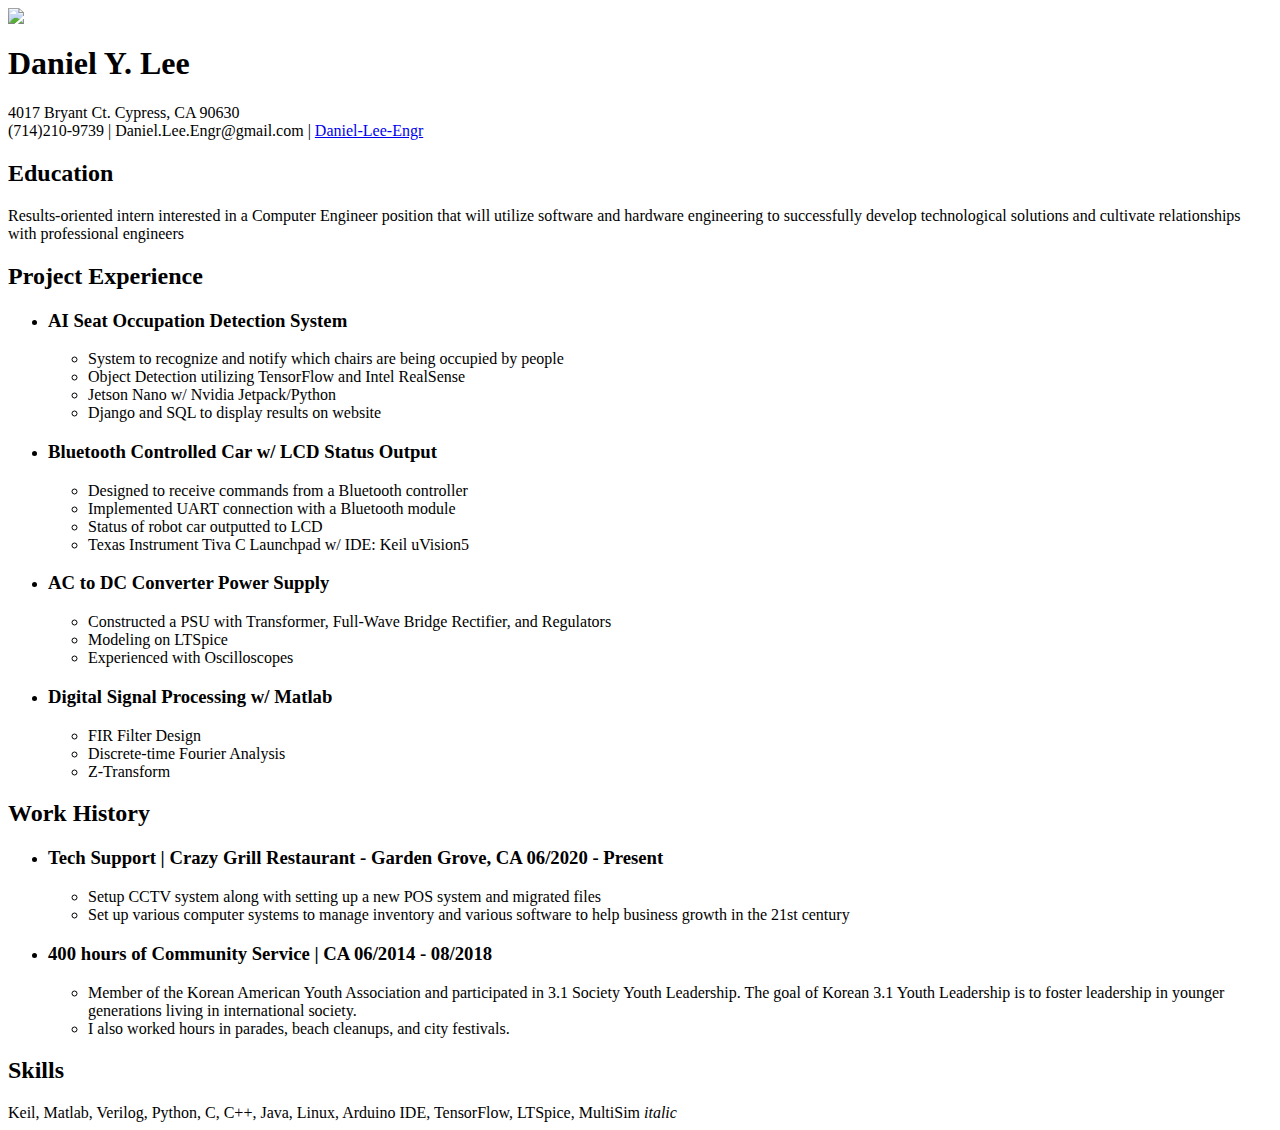
==== index.html @ 74d1d000 "rename" ====
<html>
	<head>
		<title>Daniel's Webpage</title>
	</head>

	<body>
		<img src="https://media-exp1.licdn.com/dms/image/D4E35AQFgSq4rfaZ9BA/profile-framedphoto-shrink_200_200/0/1636871970353?e=1637395200&v=beta&t=lE2luWUlZ4LUIoJVUzTdSmZ-LV4zHILzeTvlFMOhzFc" <p>

		<h1>Daniel Y. Lee</h1>
		4017 Bryant Ct. Cypress, CA 90630<br>
		(714)210-9739   |   Daniel.Lee.Engr@gmail.com   |   
		<a href="https://www.linkedin.com/in/daniel-lee-engr/"Daniel-Lee-Engr">Daniel-Lee-Engr</a><p>

		<h2>Education</h2>
		Results-oriented intern interested in a Computer Engineer position that will utilize software and hardware engineering to successfully develop technological solutions and cultivate relationships with professional engineers

		<p>

		<h2>Project Experience</h2>	
		<ul>
			<li><h3>AI Seat Occupation Detection System</h3></li>
			<ul>
				<li>System to recognize and notify which chairs are being occupied by people</li>
				<li>Object Detection utilizing TensorFlow and Intel RealSense</li>
				<li>Jetson Nano w/ Nvidia Jetpack/Python</li>
				<li>Django and SQL to display results on website</li>
			</ul>

			<li><h3>Bluetooth Controlled Car w/ LCD Status Output</h3></li>
			<ul>
				<li>Designed to receive commands from a Bluetooth controller</li>
				<li>Implemented UART connection with a Bluetooth module</li>
				<li>Status of robot car outputted to LCD</li>
				<li>Texas Instrument Tiva C Launchpad w/ IDE: Keil uVision5</li>
			</ul>

			<li><h3>AC to DC Converter Power Supply</h3></li>
			<ul>
				<li>Constructed a PSU with Transformer, Full-Wave Bridge Rectifier, and Regulators</li>
				<li> Modeling on LTSpice</li>
				<li> Experienced with Oscilloscopes</li>
			</ul>

			<li><h3>Digital Signal Processing w/ Matlab</h3></li>
			<ul>
				<li>FIR Filter Design</li>
				<li>Discrete-time Fourier Analysis</li>
				<li>Z-Transform</li>
			</ul>
		</ul>

		<h2>Work History</h2>	
		<ul>
			<li><h3>Tech Support | Crazy Grill Restaurant - Garden Grove, CA 06/2020 - Present</h3></li><ul>
				<li>Setup CCTV system along with setting up a new POS system and migrated files</li>
				<li>Set up various computer systems to manage inventory and various software to help business growth in the 21st century</li></ul>

			<li><h3>400 hours of Community Service | CA 06/2014 - 08/2018</h3></li><ul>
				<li>Member of the Korean American Youth Association and participated in 3.1 Society Youth Leadership. The goal of Korean 3.1 Youth Leadership is to foster leadership in younger generations living in international society.</li>
				<li>I also worked hours in parades, beach cleanups, and city festivals.</li>
			</ul>
		</ul>

		<h2>Skills</h2>	
			Keil, Matlab, Verilog, Python, C, C++, Java, Linux, Arduino IDE, TensorFlow, LTSpice, MultiSim


		<em>italic </em>

		<div></div>
		<span></span>


	</body>
</html>
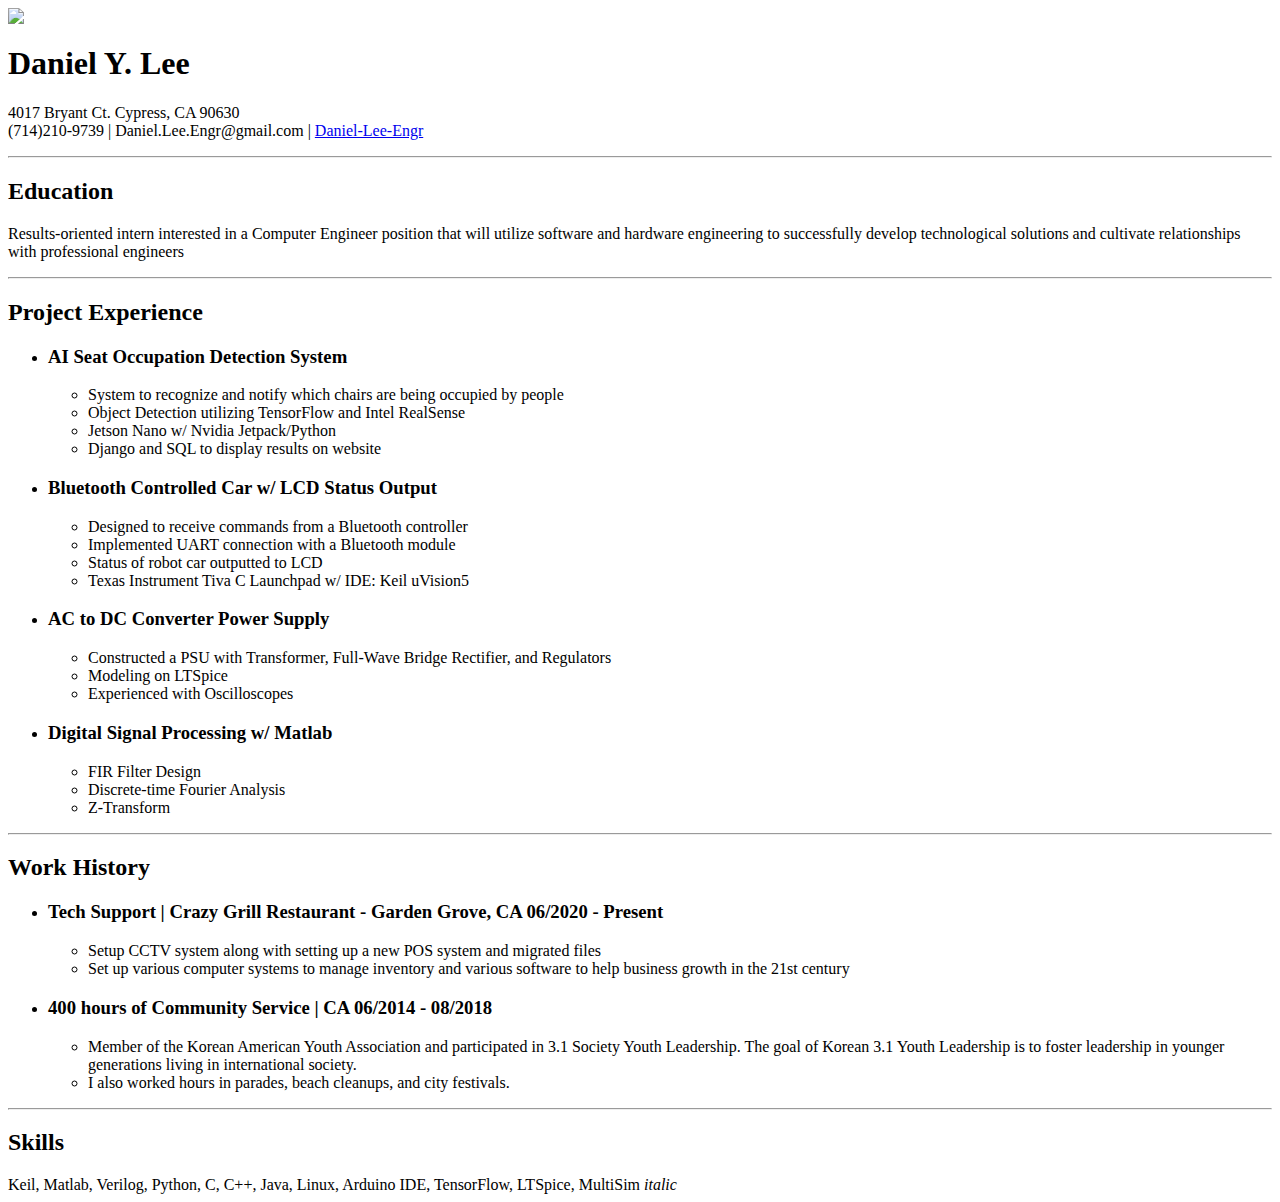
==== commit bcb50f4f: "i learned lines" ====
--- a/index.html
+++ b/index.html
@@ -10,12 +10,12 @@
 		4017 Bryant Ct. Cypress, CA 90630<br>
 		(714)210-9739   |   Daniel.Lee.Engr@gmail.com   |   
 		<a href="https://www.linkedin.com/in/daniel-lee-engr/"Daniel-Lee-Engr">Daniel-Lee-Engr</a><p>
-
+<hr>
 		<h2>Education</h2>
 		Results-oriented intern interested in a Computer Engineer position that will utilize software and hardware engineering to successfully develop technological solutions and cultivate relationships with professional engineers
 
 		<p>
-
+<hr>
 		<h2>Project Experience</h2>	
 		<ul>
 			<li><h3>AI Seat Occupation Detection System</h3></li>
@@ -48,7 +48,7 @@
 				<li>Z-Transform</li>
 			</ul>
 		</ul>
-
+<hr>
 		<h2>Work History</h2>	
 		<ul>
 			<li><h3>Tech Support | Crazy Grill Restaurant - Garden Grove, CA 06/2020 - Present</h3></li><ul>
@@ -60,7 +60,7 @@
 				<li>I also worked hours in parades, beach cleanups, and city festivals.</li>
 			</ul>
 		</ul>
-
+<hr>
 		<h2>Skills</h2>	
 			Keil, Matlab, Verilog, Python, C, C++, Java, Linux, Arduino IDE, TensorFlow, LTSpice, MultiSim
 
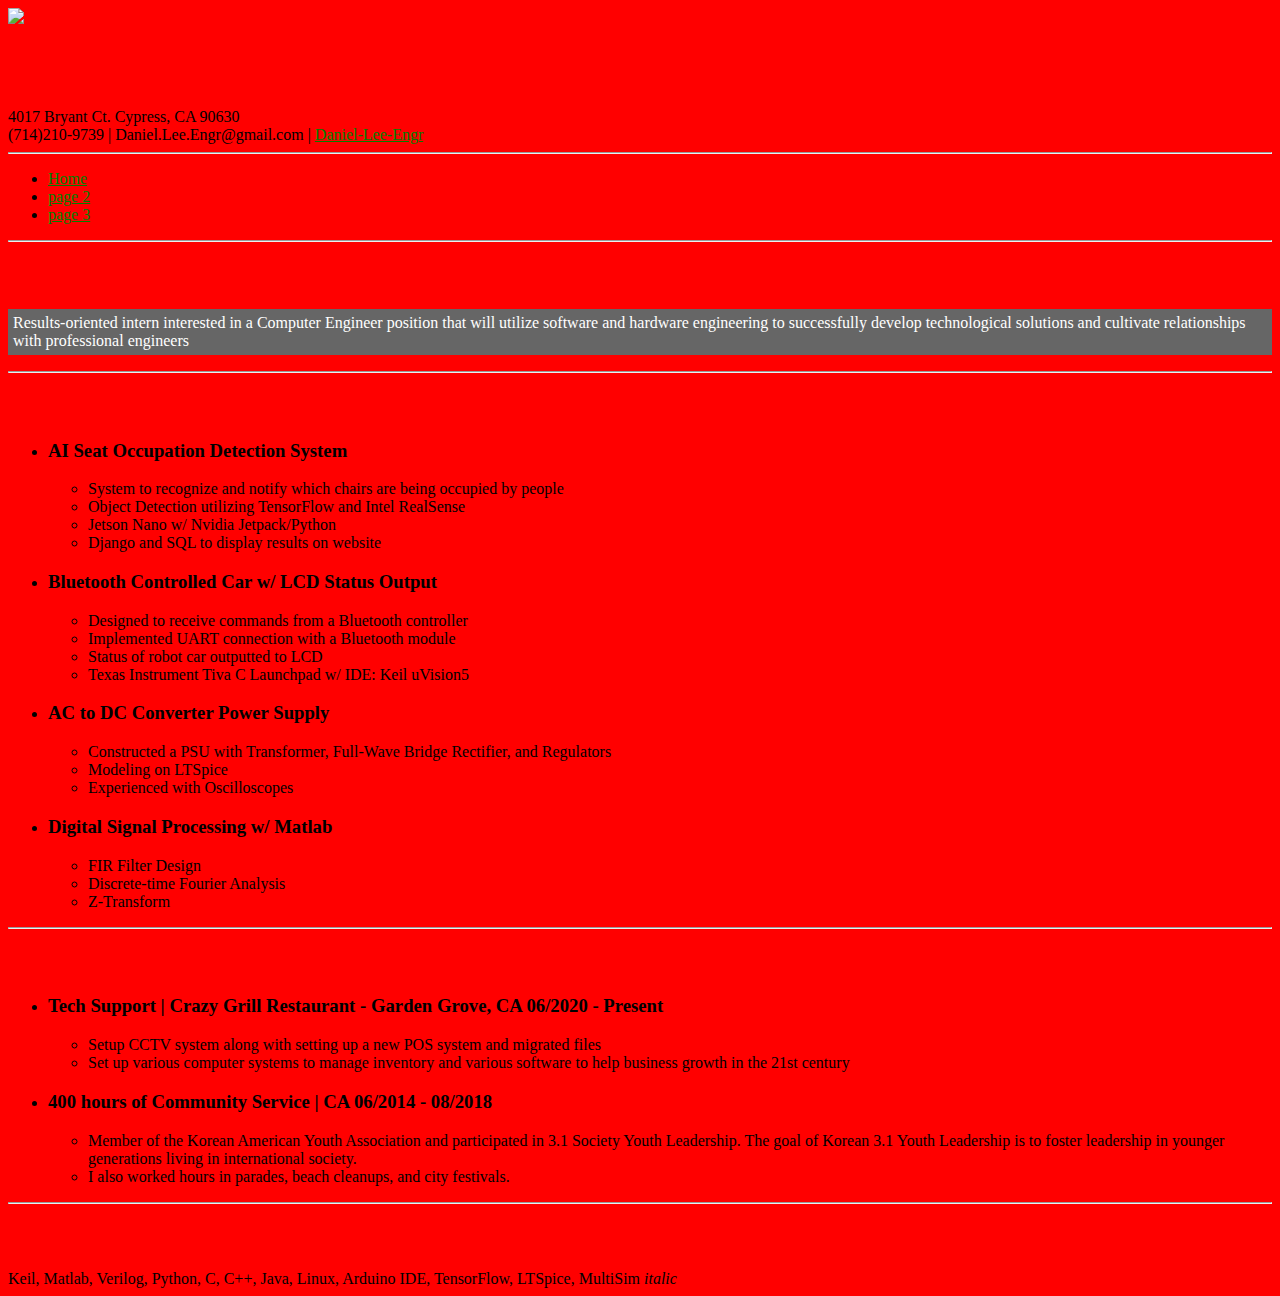
==== commit b91cf89f: "added pages and css stuff" ====
--- a/index.html
+++ b/index.html
@@ -1,23 +1,31 @@
-<html>
+<!doctype html>
+	<html>
 	<head>
 		<title>Daniel's Webpage</title>
+		<link href="main.css" rel="stylesheet" type="text/css" />
 	</head>
 
 	<body>
-		<img src="https://media-exp1.licdn.com/dms/image/D4E35AQFgSq4rfaZ9BA/profile-framedphoto-shrink_200_200/0/1636871970353?e=1637395200&v=beta&t=lE2luWUlZ4LUIoJVUzTdSmZ-LV4zHILzeTvlFMOhzFc" <p>
+		<img src="https://media-exp1.licdn.com/dms/image/D4E35AQFgSq4rfaZ9BA/profile-framedphoto-shrink_200_200/0/1636871970353?e=1637395200&v=beta&t=lE2luWUlZ4LUIoJVUzTdSmZ-LV4zHILzeTvlFMOhzFc" <b>
 
 		<h1>Daniel Y. Lee</h1>
 		4017 Bryant Ct. Cypress, CA 90630<br>
 		(714)210-9739   |   Daniel.Lee.Engr@gmail.com   |   
-		<a href="https://www.linkedin.com/in/daniel-lee-engr/"Daniel-Lee-Engr">Daniel-Lee-Engr</a><p>
+		<a href="https://www.linkedin.com/in/daniel-lee-engr/"Daniel-Lee-Engr">Daniel-Lee-Engr</a>
 <hr>
+	<ul>
+		<li><a href="index.html">Home</li>
+		<li><a href="page2.html">page 2</a></li>
+		<li><a href="page3.html">page 3</a></li>
+	</ul>
+	<hr>
 		<h2>Education</h2>
-		Results-oriented intern interested in a Computer Engineer position that will utilize software and hardware engineering to successfully develop technological solutions and cultivate relationships with professional engineers
+		<p>Results-oriented intern interested in a Computer Engineer position that will utilize software and hardware engineering to successfully develop technological solutions and cultivate relationships with professional engineers</p>
 
-		<p>
+
 <hr>
 		<h2>Project Experience</h2>	
-		<ul>
+		<ul id="nav">
 			<li><h3>AI Seat Occupation Detection System</h3></li>
 			<ul>
 				<li>System to recognize and notify which chairs are being occupied by people</li>
@@ -69,7 +77,5 @@
 
 		<div></div>
 		<span></span>
-
-
 	</body>
 </html>--- a/main.css
+++ b/main.css
@@ -0,0 +1,28 @@
+body {
+	background:red;
+	font-family: calibri;
+}
+
+h1, h2, p{
+	color: red;
+}
+
+a{
+	color: green;
+}
+
+p{
+	background: #666;
+	color: white;
+	padding: 5px;
+}
+
+.secondary {
+	background: none;
+	color: #555;
+}
+
+#special {
+	background: red;
+	color: #555;
+}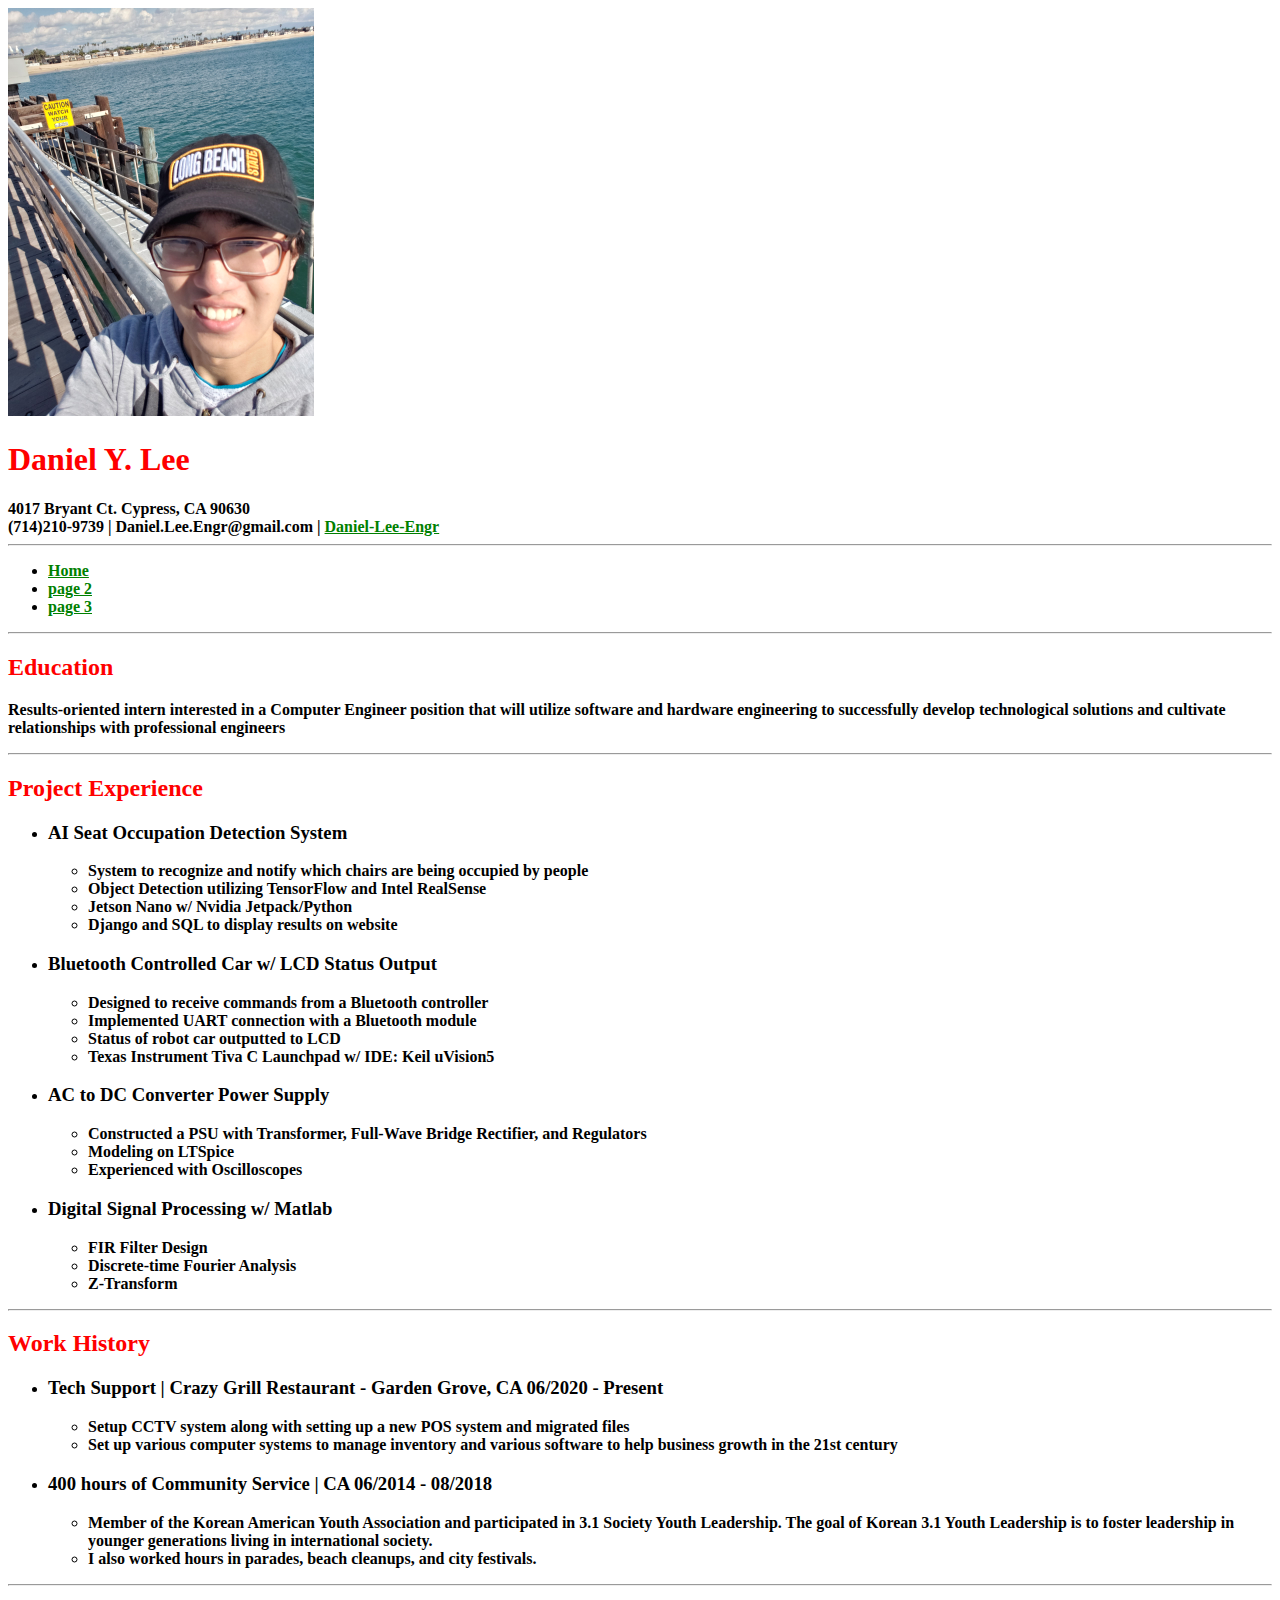
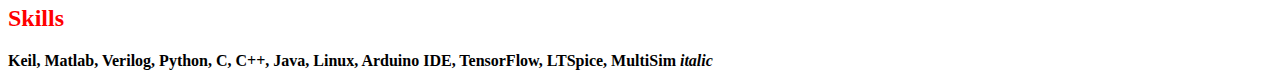
==== commit 136f203e: "new image & fixed colors" ====
--- a/index.html
+++ b/index.html
@@ -6,7 +6,7 @@
 	</head>
 
 	<body>
-		<img src="https://media-exp1.licdn.com/dms/image/D4E35AQFgSq4rfaZ9BA/profile-framedphoto-shrink_200_200/0/1636871970353?e=1637395200&v=beta&t=lE2luWUlZ4LUIoJVUzTdSmZ-LV4zHILzeTvlFMOhzFc" <b>
+		<input type="image" src="20190209_123643.jpg" alt="Submit" width="306" height="408"> <b>
 
 		<h1>Daniel Y. Lee</h1>
 		4017 Bryant Ct. Cypress, CA 90630<br>
--- a/main.css
+++ b/main.css
@@ -1,9 +1,9 @@
 body {
-	background:red;
+	background:white;
 	font-family: calibri;
 }
 
-h1, h2, p{
+h1, h2{
 	color: red;
 }
 
@@ -11,11 +11,6 @@
 	color: green;
 }
 
-p{
-	background: #666;
-	color: white;
-	padding: 5px;
-}
 
 .secondary {
 	background: none;
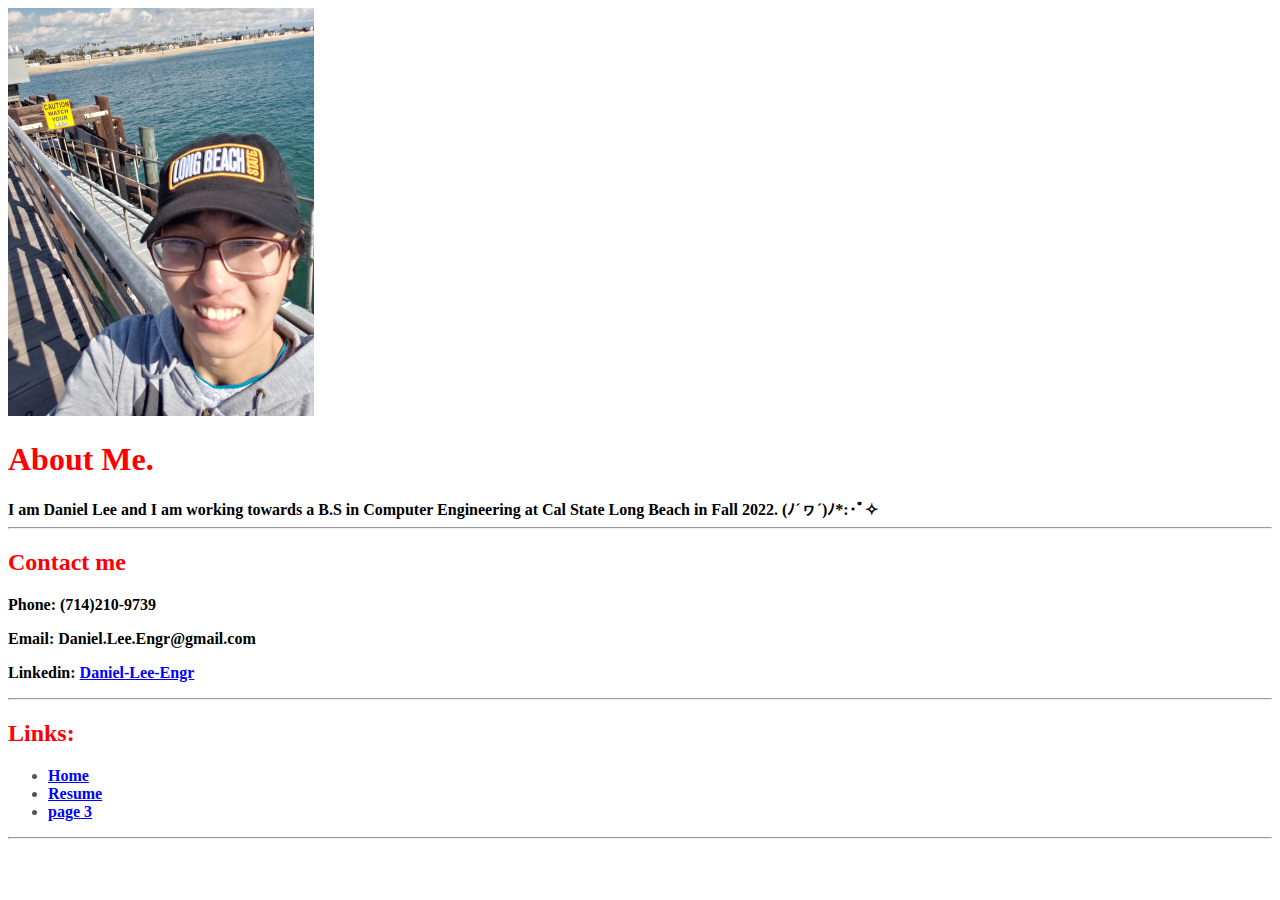
==== commit fb25188d: "updatae" ====
--- a/index.html
+++ b/index.html
@@ -7,73 +7,22 @@
 
 	<body>
 		<input type="image" src="20190209_123643.jpg" alt="Submit" width="306" height="408"> <b>
+		<h1>About Me.</h1>
+		I am Daniel Lee and I am working towards a B.S in Computer Engineering at Cal State Long Beach in Fall 2022.   (ﾉ´ヮ´)ﾉ*:･ﾟ✧
 
-		<h1>Daniel Y. Lee</h1>
-		4017 Bryant Ct. Cypress, CA 90630<br>
-		(714)210-9739   |   Daniel.Lee.Engr@gmail.com   |   
-		<a href="https://www.linkedin.com/in/daniel-lee-engr/"Daniel-Lee-Engr">Daniel-Lee-Engr</a>
 <hr>
-	<ul>
+<h2> Contact me</h2>
+		Phone: (714)210-9739   <p>
+		Email: Daniel.Lee.Engr@gmail.com   <p>
+		Linkedin: <a href="https://www.linkedin.com/in/daniel-lee-engr/"Daniel-Lee-Engr">Daniel-Lee-Engr</a>
+<hr>
+<h2> Links:</h2>
+	<ul class="links">
 		<li><a href="index.html">Home</li>
-		<li><a href="page2.html">page 2</a></li>
+		<li><a href="Resume.html">Resume</a></li>
 		<li><a href="page3.html">page 3</a></li>
 	</ul>
 	<hr>
-		<h2>Education</h2>
-		<p>Results-oriented intern interested in a Computer Engineer position that will utilize software and hardware engineering to successfully develop technological solutions and cultivate relationships with professional engineers</p>
-
-
-<hr>
-		<h2>Project Experience</h2>	
-		<ul id="nav">
-			<li><h3>AI Seat Occupation Detection System</h3></li>
-			<ul>
-				<li>System to recognize and notify which chairs are being occupied by people</li>
-				<li>Object Detection utilizing TensorFlow and Intel RealSense</li>
-				<li>Jetson Nano w/ Nvidia Jetpack/Python</li>
-				<li>Django and SQL to display results on website</li>
-			</ul>
-
-			<li><h3>Bluetooth Controlled Car w/ LCD Status Output</h3></li>
-			<ul>
-				<li>Designed to receive commands from a Bluetooth controller</li>
-				<li>Implemented UART connection with a Bluetooth module</li>
-				<li>Status of robot car outputted to LCD</li>
-				<li>Texas Instrument Tiva C Launchpad w/ IDE: Keil uVision5</li>
-			</ul>
-
-			<li><h3>AC to DC Converter Power Supply</h3></li>
-			<ul>
-				<li>Constructed a PSU with Transformer, Full-Wave Bridge Rectifier, and Regulators</li>
-				<li> Modeling on LTSpice</li>
-				<li> Experienced with Oscilloscopes</li>
-			</ul>
-
-			<li><h3>Digital Signal Processing w/ Matlab</h3></li>
-			<ul>
-				<li>FIR Filter Design</li>
-				<li>Discrete-time Fourier Analysis</li>
-				<li>Z-Transform</li>
-			</ul>
-		</ul>
-<hr>
-		<h2>Work History</h2>	
-		<ul>
-			<li><h3>Tech Support | Crazy Grill Restaurant - Garden Grove, CA 06/2020 - Present</h3></li><ul>
-				<li>Setup CCTV system along with setting up a new POS system and migrated files</li>
-				<li>Set up various computer systems to manage inventory and various software to help business growth in the 21st century</li></ul>
-
-			<li><h3>400 hours of Community Service | CA 06/2014 - 08/2018</h3></li><ul>
-				<li>Member of the Korean American Youth Association and participated in 3.1 Society Youth Leadership. The goal of Korean 3.1 Youth Leadership is to foster leadership in younger generations living in international society.</li>
-				<li>I also worked hours in parades, beach cleanups, and city festivals.</li>
-			</ul>
-		</ul>
-<hr>
-		<h2>Skills</h2>	
-			Keil, Matlab, Verilog, Python, C, C++, Java, Linux, Arduino IDE, TensorFlow, LTSpice, MultiSim
-
-
-		<em>italic </em>
 
 		<div></div>
 		<span></span>
--- a/main.css
+++ b/main.css
@@ -8,7 +8,7 @@
 }
 
 a{
-	color: green;
+	color: blue;
 }
 
 
@@ -16,8 +16,13 @@
 	background: none;
 	color: #555;
 }
+.links {
+	background: light gray;
+	color: #555;
+	padding: 5px 0pm 5px 0px;
+}
 
 #special {
-	background: red;
-	color: #555;
+	background: #9999;
+	color: #000;
 }